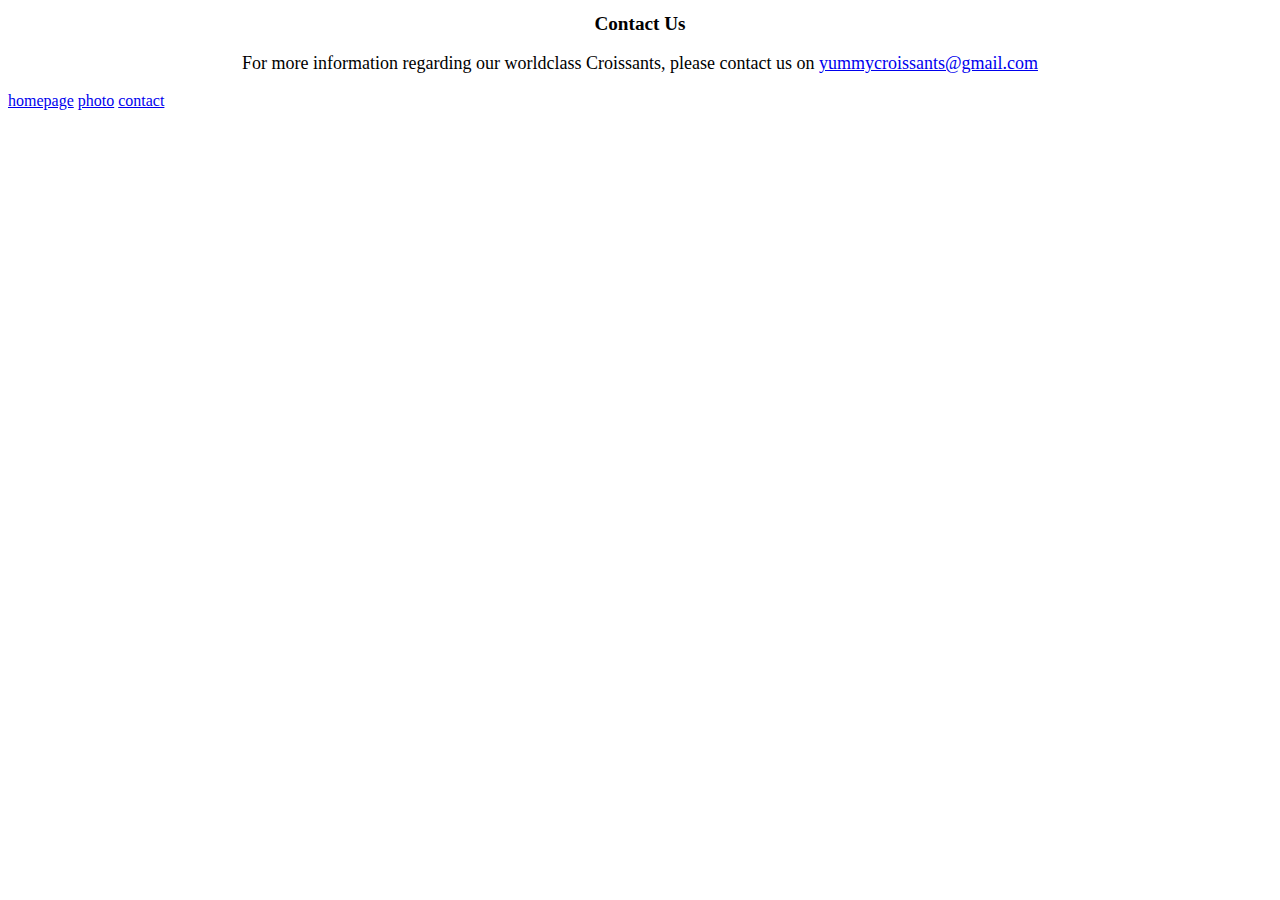
==== contact.html @ 6b87d9d7 "created index.html file, photo.html file and contact.html file.Added a croissant photo to the photo." ====
<!DOCTYPE html>
<html lang="en">
<head>
    <meta charset="UTF-8">
    <meta name="viewport" content="width=device-width, initial-scale=1.0">
     <link rel="stylesheet" href="/css/style.css" />
    <title>Document</title>
</head>
<body>
<h1>
    Contact Us
</h1>
<P class="contact-details">
    For more information regarding our worldclass Croissants, please contact us on <a href="yummycroissants@gmail.com">yummycroissants@gmail.com</a>
</P>
 <a href="/">homepage</a>  
 <a href="/photo.html">photo</a>
 <a href="contact.html">contact</a>
</body>
</html>
---- css/style.css ----
h1 {
    font-size: larger;
    font-weight: bolder;
    text-align: center;
}



.croissant {
    max-width: 45%;
    border-radius: 10px;
    display: block;
    margin: 30px auto;
}
    

.contact-details {
    text-align: center;
    font-size: 18px;
}
a {
    text-align: center;
}
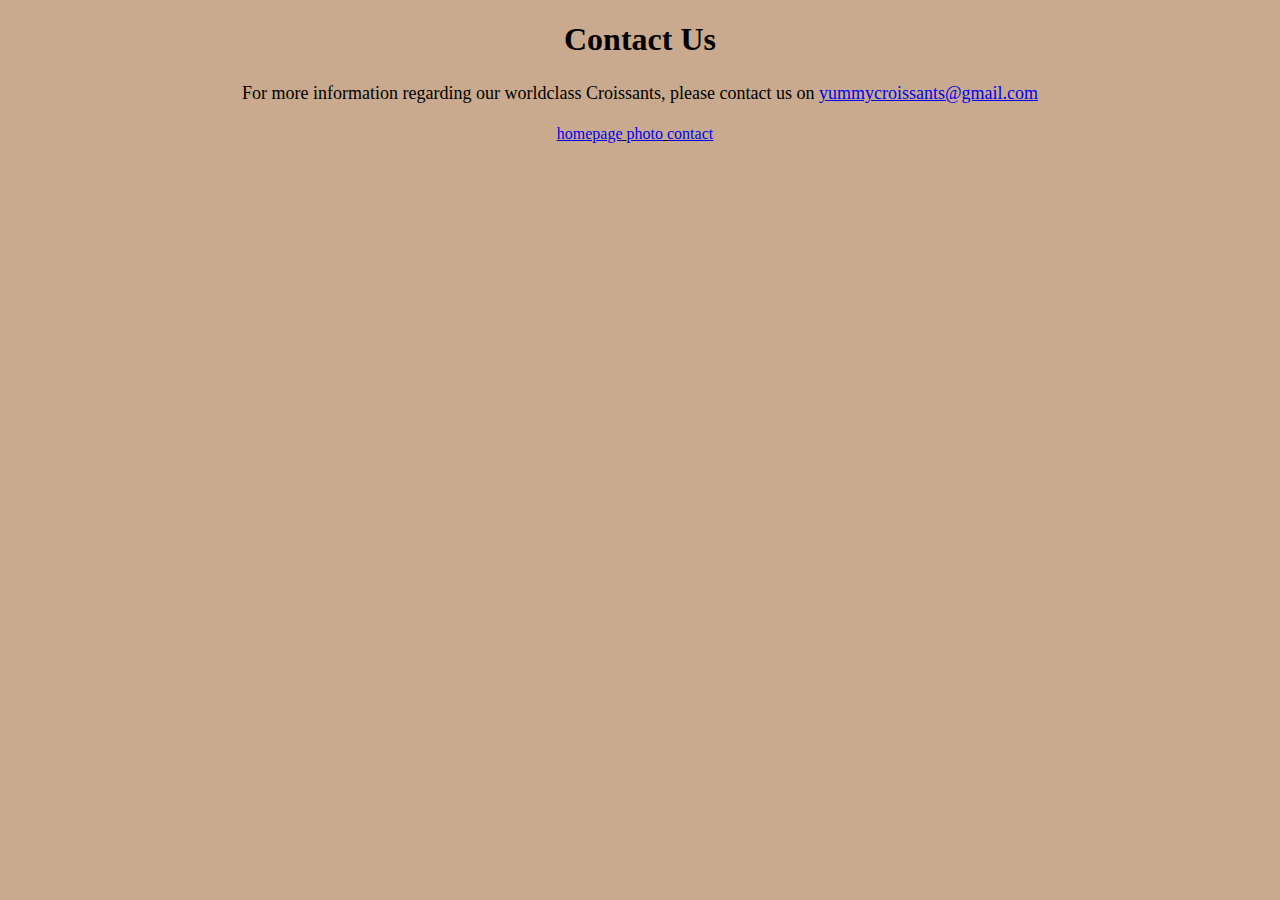
==== commit 4509cf94: "added css styling to both files," ====
--- a/contact.html
+++ b/contact.html
@@ -13,8 +13,10 @@
 <P class="contact-details">
     For more information regarding our worldclass Croissants, please contact us on <a href="yummycroissants@gmail.com">yummycroissants@gmail.com</a>
 </P>
- <a href="/">homepage</a>  
- <a href="/photo.html">photo</a>
- <a href="contact.html">contact</a>
+<footer>
+ <a href="/" class="link">homepage</a>  
+ <a href="/photo.html" class="link">photo</a>
+ <a href="contact.html" class="link">contact</a>
+</footer>
 </body>
 </html>--- a/css/style.css
+++ b/css/style.css
@@ -1,6 +1,10 @@
+
+body {
+    background-color: #C9AA8F;
+}
 
 h1 {
-    font-size: larger;
+    font-size: 80;
     font-weight: bolder;
     text-align: center;
 }
@@ -19,6 +23,16 @@
     text-align: center;
     font-size: 18px;
 }
-a {
+footer {
     text-align: center;
+    margin-right: 10px;
+    text-decoration: underline;
+    cursor: pointer;
+    color: black;
+}
+p {
+    display: block;
+    text-align: center;
+    line-height: 1.5;
+    font-size: 18px;
 }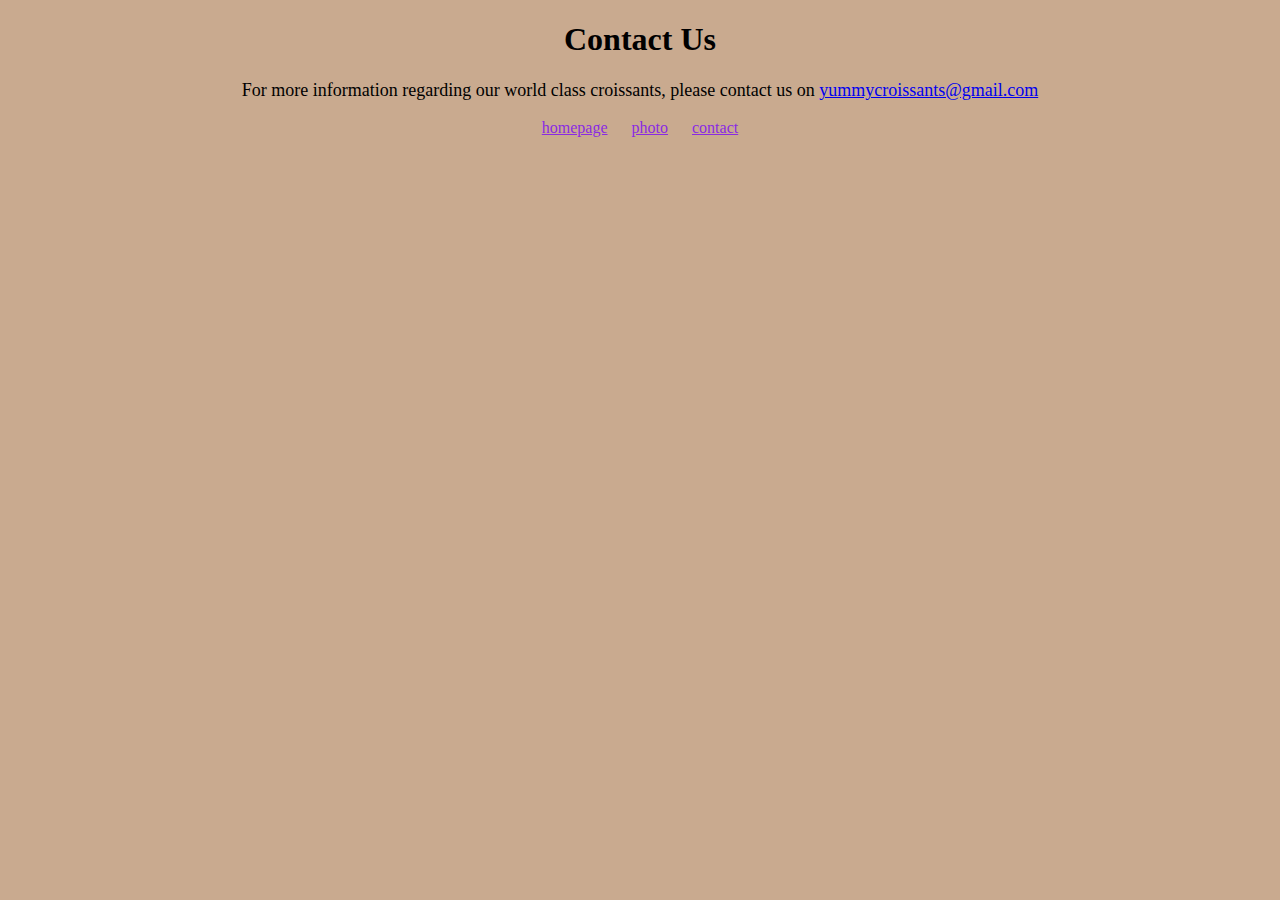
==== commit 7c4e1d91: "added classes to my links and more css to all pages" ====
--- a/contact.html
+++ b/contact.html
@@ -11,12 +11,12 @@
     Contact Us
 </h1>
 <P class="contact-details">
-    For more information regarding our worldclass Croissants, please contact us on <a href="yummycroissants@gmail.com">yummycroissants@gmail.com</a>
+    For more information regarding our world class croissants, please contact us on <a href="yummycroissants@gmail.com">yummycroissants@gmail.com</a>
 </P>
 <footer>
- <a href="/" class="link">homepage</a>  
- <a href="/photo.html" class="link">photo</a>
- <a href="contact.html" class="link">contact</a>
+ <a href="/" class="link-1">homepage</a>  
+ <a href="/photo.html" class="link-2">photo</a>
+ <a href="contact.html" class="link-3">contact</a>
 </footer>
 </body>
 </html>--- a/css/style.css
+++ b/css/style.css
@@ -25,14 +25,33 @@
 }
 footer {
     text-align: center;
-    margin-right: 10px;
-    text-decoration: underline;
+    margin: 0 20px;
+}
+
+footer {
     cursor: pointer;
-    color: black;
+    text-decoration: none; 
+    color: bisque;   
 }
-p {
-    display: block;
+
+
+.description {
     text-align: center;
     line-height: 1.5;
     font-size: 18px;
+    
+    
+}
+.link-1 {
+    color: blueviolet;
+    margin: 0 10px;
+}
+.link-2 {
+    color: blueviolet;
+    margin: 0 10px;
+}
+.link-3 {
+    color: blueviolet;
+    margin: 0 10px;
+
 }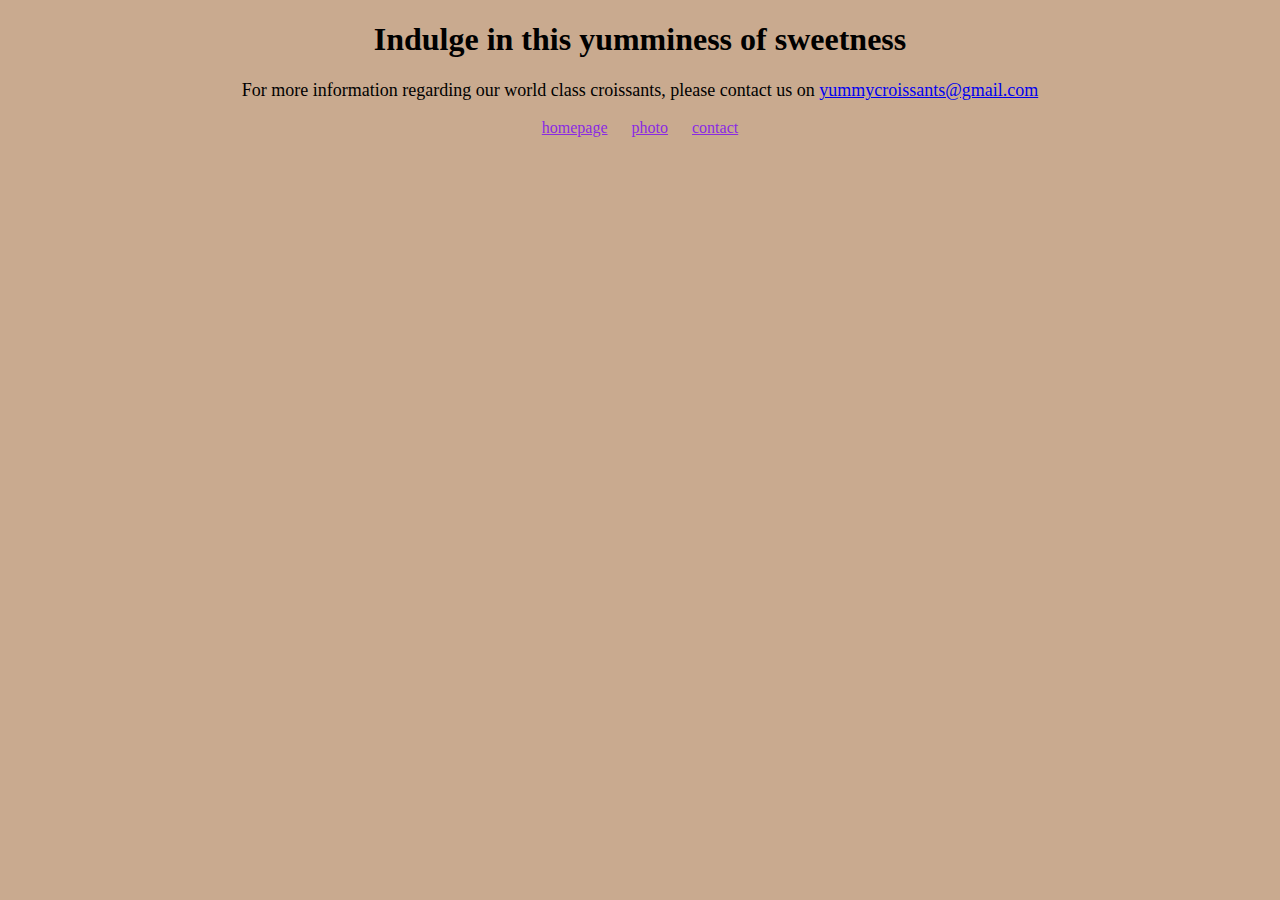
==== commit 1bb18ef9: "updated the titles on my html pages, added titles to my links and added more information to my headi" ====
--- a/contact.html
+++ b/contact.html
@@ -2,21 +2,21 @@
 <html lang="en">
 <head>
     <meta charset="UTF-8">
-    <meta name="viewport" content="width=device-width, initial-scale=1.0">
+    <meta name="Inquery" content="Contact yummycroissants bakery to place an order">
      <link rel="stylesheet" href="/css/style.css" />
-    <title>Document</title>
+    <title>Contact details and enquery guidelines (email us)</title>
 </head>
 <body>
 <h1>
-    Contact Us
+    Indulge in this yumminess of sweetness
 </h1>
 <P class="contact-details">
-    For more information regarding our world class croissants, please contact us on <a href="yummycroissants@gmail.com">yummycroissants@gmail.com</a>
+    For more information regarding our world class croissants, please contact us on <a href="yummycroissants@gmail.com" title="Email">yummycroissants@gmail.com</a>
 </P>
 <footer>
- <a href="/" class="link-1">homepage</a>  
- <a href="/photo.html" class="link-2">photo</a>
- <a href="contact.html" class="link-3">contact</a>
+ <a href="/" title="Description" class="link-1">homepage</a>  
+ <a href="images/photo.html" title="Croissant" class="link-2">photo</a>
+ <a href="contact.html" title="Information" class="link-3">contact</a>
 </footer>
 </body>
 </html>